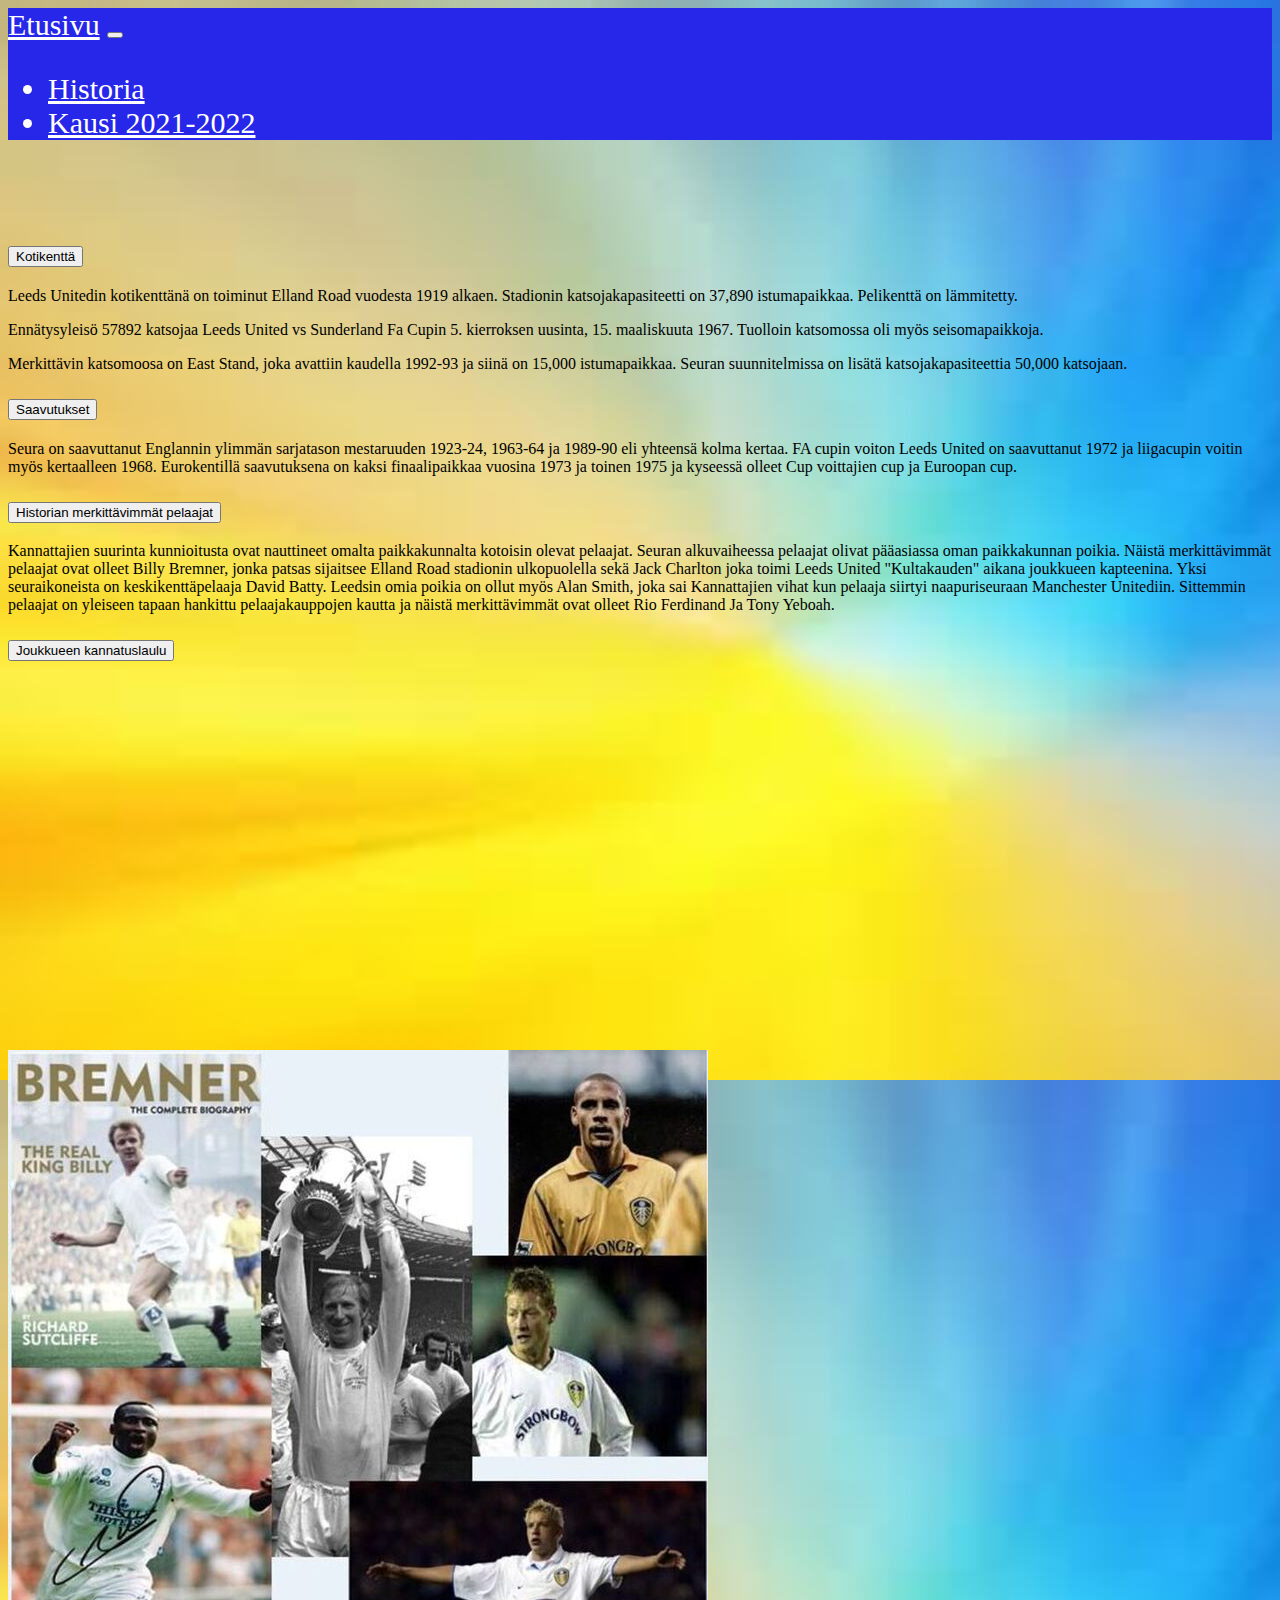
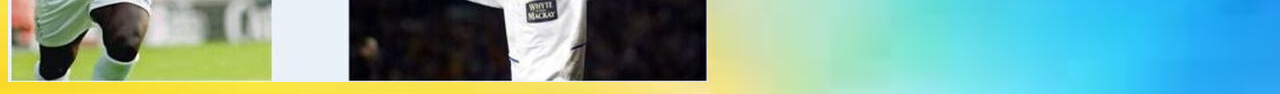
==== historia.html @ 4aa419d3 "first commit" ====
<!doctype html>
<html lang="en">
  <head>
    <!-- Required meta tags -->
    <meta charset="utf-8">
    <meta name="viewport" content="width=device-width, initial-scale=1">

    <!-- Bootstrap CSS -->
    <link href="https://cdn.jsdelivr.net/npm/bootstrap@5.1.3/dist/css/bootstrap.min.css" rel="stylesheet" integrity="sha384-1BmE4kWBq78iYhFldvKuhfTAU6auU8tT94WrHftjDbrCEXSU1oBoqyl2QvZ6jIW3" crossorigin="anonymous">

    <title>Leeds United</title>
    <link rel="stylesheet" href="css/SCSS/built_historia.css">
  </head>
  <body background="images/taustakuvasininen.jpg">
    <!-- Optional JavaScript; choose one of the two! -->

    <!-- Option 1: Bootstrap Bundle with Popper -->
    <script src="https://cdn.jsdelivr.net/npm/bootstrap@5.1.3/dist/js/bootstrap.bundle.min.js" integrity="sha384-ka7Sk0Gln4gmtz2MlQnikT1wXgYsOg+OMhuP+IlRH9sENBO0LRn5q+8nbTov4+1p" crossorigin="anonymous"></script>

    <!-- Option 2: Separate Popper and Bootstrap JS -->
    <!--
    <script src="https://cdn.jsdelivr.net/npm/@popperjs/core@2.10.2/dist/umd/popper.min.js" integrity="sha384-7+zCNj/IqJ95wo16oMtfsKbZ9ccEh31eOz1HGyDuCQ6wgnyJNSYdrPa03rtR1zdB" crossorigin="anonymous"></script>
    <script src="https://cdn.jsdelivr.net/npm/bootstrap@5.1.3/dist/js/bootstrap.min.js" integrity="sha384-QJHtvGhmr9XOIpI6YVutG+2QOK9T+ZnN4kzFN1RtK3zEFEIsxhlmWl5/YESvpZ13" crossorigin="anonymous"></script>
    -->


    <nav class="navbar navbar-expand-lg navbar-light bg-light" id="navbar">
        <div class="container-fluid">
          <a class="navbar-brand" href="index.html">Etusivu</a>
          <button class="navbar-toggler" type="button" data-bs-toggle="collapse" data-bs-target="#navbarSupportedContent" aria-controls="navbarSupportedContent" aria-expanded="false" aria-label="Toggle navigation">
            <span class="navbar-toggler-icon"></span>
          </button>
          <div class="collapse navbar-collapse" id="navbarSupportedContent">
            <ul class="navbar-nav me-auto mb-2 mb-lg-0">
              <li class="nav-item">
                <a class="nav-link active" aria-current="page" href="historia.html" id="historia">Historia</a>
              </li>
              <li class="nav-item">
                <a class="nav-link" href="nykyaika.html" id="nykyaika">Kausi 2021-2022</a>
              </li>
            </ul>
          </div>
        </div>
    </nav>

    <div class="container">
        <div class="row">
          <div class="col" id="column1">
            <div class="accordion" id="accordionPanelsStayOpenExample">
                <div class="accordion-item">
                  <h2 class="accordion-header" id="panelsStayOpen-headingOne">
                    <button class="accordion-button" type="button" data-bs-toggle="collapse" data-bs-target="#panelsStayOpen-collapseOne" aria-expanded="true" aria-controls="panelsStayOpen-collapseOne">
                      Kotikenttä
                    </button>
                  </h2>
                  <div id="panelsStayOpen-collapseOne" class="accordion-collapse collapse show" aria-labelledby="panelsStayOpen-headingOne">
                    <div class="accordion-body">
                      <p>Leeds Unitedin kotikenttänä on toiminut Elland Road vuodesta 1919 alkaen. Stadionin katsojakapasiteetti on 37,890 istumapaikkaa. Pelikenttä on lämmitetty.<p>
                      <p>Ennätysyleisö 57892 katsojaa Leeds United vs Sunderland Fa Cupin 5. kierroksen uusinta, 15. maaliskuuta 1967. Tuolloin katsomossa oli myös seisomapaikkoja.</p>
                      <p>Merkittävin katsomoosa on East Stand, joka avattiin kaudella 1992-93 ja siinä on 15,000 istumapaikkaa. Seuran suunnitelmissa on lisätä katsojakapasiteettia 50,000 katsojaan.</p>
                    </div>
                  </div>
                </div>
                <div class="accordion-item">
                  <h2 class="accordion-header" id="panelsStayOpen-headingTwo">
                    <button class="accordion-button collapsed" type="button" data-bs-toggle="collapse" data-bs-target="#panelsStayOpen-collapseTwo" aria-expanded="false" aria-controls="panelsStayOpen-collapseTwo">
                      Saavutukset
                    </button>
                  </h2>
                  <div id="panelsStayOpen-collapseTwo" class="accordion-collapse collapse" aria-labelledby="panelsStayOpen-headingTwo">
                    <div class="accordion-body">
                      <p>Seura on saavuttanut Englannin ylimmän sarjatason mestaruuden 1923-24, 1963-64 ja 1989-90 eli yhteensä kolma kertaa. FA cupin voiton Leeds United on saavuttanut 1972 ja liigacupin voitin myös kertaalleen 1968. Eurokentillä saavutuksena on kaksi finaalipaikkaa vuosina 1973 ja toinen 1975 ja kyseessä olleet Cup voittajien cup ja Euroopan cup.</p>
                    </div>
                  </div>
                </div>
                <div class="accordion-item">
                  <h2 class="accordion-header" id="panelsStayOpen-headingThree">
                    <button class="accordion-button collapsed" type="button" data-bs-toggle="collapse" data-bs-target="#panelsStayOpen-collapseThree" aria-expanded="false" aria-controls="panelsStayOpen-collapseThree">
                      Historian merkittävimmät pelaajat
                    </button>
                  </h2>
                  <div id="panelsStayOpen-collapseThree" class="accordion-collapse collapse" aria-labelledby="panelsStayOpen-headingThree">
                    <div class="accordion-body">
                     Kannattajien suurinta kunnioitusta ovat nauttineet omalta paikkakunnalta kotoisin olevat pelaajat. Seuran alkuvaiheessa pelaajat olivat pääasiassa oman paikkakunnan poikia. Näistä merkittävimmät pelaajat ovat olleet Billy Bremner, jonka patsas sijaitsee Elland Road stadionin ulkopuolella sekä Jack Charlton joka toimi Leeds United "Kultakauden" aikana joukkueen kapteenina. Yksi seuraikoneista on keskikenttäpelaaja David Batty. Leedsin omia poikia on ollut myös Alan Smith, joka sai Kannattajien vihat kun pelaaja siirtyi naapuriseuraan Manchester Unitediin. Sittemmin pelaajat on yleiseen tapaan hankittu pelaajakauppojen kautta ja näistä merkittävimmät ovat olleet Rio Ferdinand Ja Tony Yeboah.
                    </div>
                  </div>
                </div>
                <div class="accordion-item">
                    <h2 class="accordion-header" id="panelsStayOpen-headingFour">
                      <button class="accordion-button collapsed" type="button" data-bs-toggle="collapse" data-bs-target="#panelsStayOpen-collapseFour" aria-expanded="false" aria-controls="panelsStayOpen-collapseFour">
                        Joukkueen kannatuslaulu
                      </button>
                    </h2>
                    <div id="panelsStayOpen-collapseFour" class="accordion-collapse collapse" aria-labelledby="panelsStayOpen-headingFour">
                      <div class="accordion-body">
                        <iframe width="500" height="315" src="https://www.youtube.com/embed/DuMyUh26twQ" frameborder="0" allowfullscreen></iframe>
                      </div>
                    </div>
                  </div>
              </div>
          </div>
          <div class="col" id="col2">
            <img src="images/kuva1.png" alt="" srcset="">
          </div>
        </div>
      </div>
---- css/SCSS/built_historia.css ----
#navbar {
  background-color: #2727e9 !important;
  font-size: 30px;
  color: white !important;
}

#historia {
  color: white;
}

#nykyaika {
  color: white;
}

.navbar-brand {
  font-size: 30px;
  color: white !important;
}

body {
  background-color: #f7ff82;
}

#accordionPanelIsStayOpenExample {
  width: 570px !important;
}

.accordion {
  padding-top: 50px;
}

img {
  padding-top: 50px;
}

/*# sourceMappingURL=built_historia.css.map */
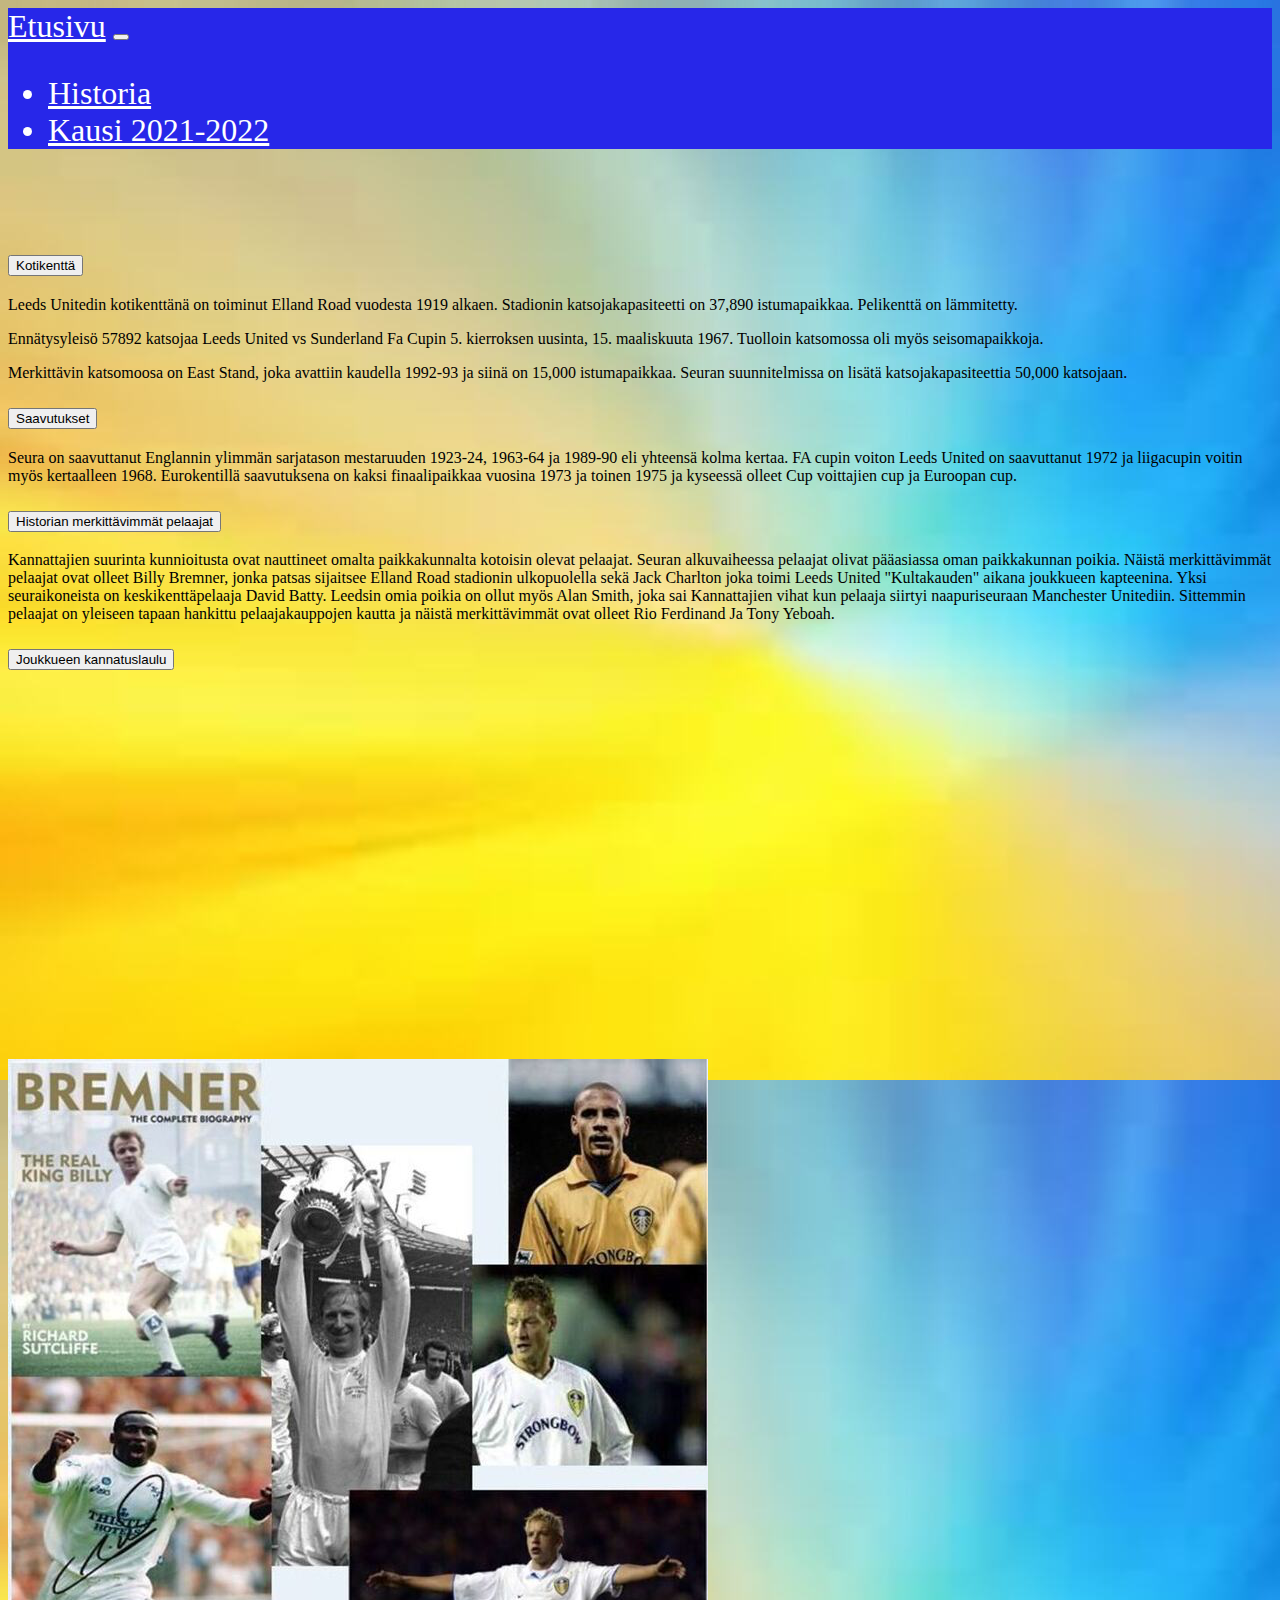
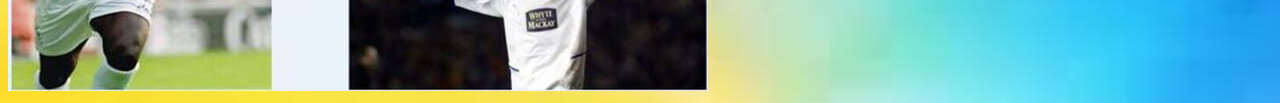
==== commit 9417a8b2: "31.12 21 lisäsin $bg-color ja > selectorin" ====
--- a/historia.html
+++ b/historia.html
@@ -26,17 +26,17 @@
 
     <nav class="navbar navbar-expand-lg navbar-light bg-light" id="navbar">
         <div class="container-fluid">
-          <a class="navbar-brand" href="index.html">Etusivu</a>
+          <a class="navbar-brand" href="index.html" target="">Etusivu</a>
           <button class="navbar-toggler" type="button" data-bs-toggle="collapse" data-bs-target="#navbarSupportedContent" aria-controls="navbarSupportedContent" aria-expanded="false" aria-label="Toggle navigation">
             <span class="navbar-toggler-icon"></span>
           </button>
           <div class="collapse navbar-collapse" id="navbarSupportedContent">
             <ul class="navbar-nav me-auto mb-2 mb-lg-0">
               <li class="nav-item">
-                <a class="nav-link active" aria-current="page" href="historia.html" id="historia">Historia</a>
+                <a class="nav-link active" aria-current="page" href="historia.html" id="historia" target="">Historia</a>
               </li>
               <li class="nav-item">
-                <a class="nav-link" href="nykyaika.html" id="nykyaika">Kausi 2021-2022</a>
+                <a class="nav-link" href="nykyaika.html" id="nykyaika" target="">Kausi 2021-2022</a>
               </li>
             </ul>
           </div>
--- a/css/SCSS/built_historia.css
+++ b/css/SCSS/built_historia.css
@@ -4,14 +4,16 @@
   color: white !important;
 }
 
+/*
 #historia {
-  color: white;
+    color: $bg-color;
 }
-
+*/
+/*
 #nykyaika {
-  color: white;
+    color: white;
 }
-
+*/
 .navbar-brand {
   font-size: 30px;
   color: white !important;
@@ -26,11 +28,18 @@
 }
 
 .accordion {
+  /*padding-top: 50px;*/
   padding-top: 50px;
 }
 
 img {
+  /*padding-top: 50px;*/
   padding-top: 50px;
 }
 
+a[target] {
+  color: white !important;
+  font-size: 32px;
+}
+
 /*# sourceMappingURL=built_historia.css.map */
